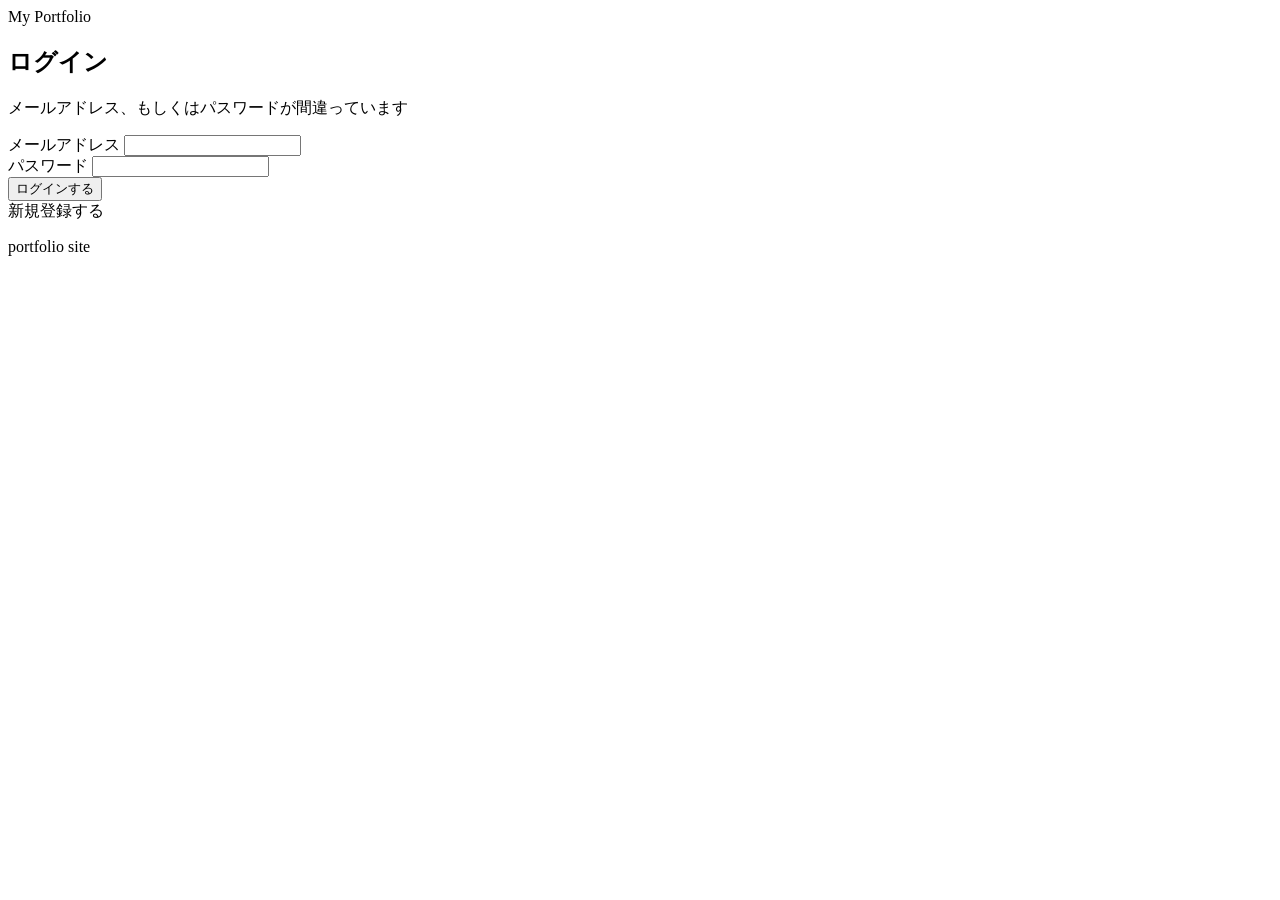
==== src/main/resources/templates/login.html @ b28db2e6 "feat: ログイン画面の作成とセキュリティ設定の追加" ====
<!DOCTYPE html>
<html lang="ja" xmlns:th="http://www.thymeleaf.org">
<head>
    <meta charset="UTF-8">
    <meta name="viewport" content="width=device-width, initial-scale=1.0">
    <title>ログイン | My Portfolio</title>
    <link href="https://fonts.googleapis.com/css2?family=Roboto:wght@400;700&display=swap" rel="stylesheet">
    <link rel="stylesheet" th:href="@{/css/signup.css}">
</head>

<body>
    <header class="header">
        <div class="header-container">
            <div class="header-logo">My Portfolio</div>
        </div>
    </header>

    <main>
        <div class="signup-container">
            <h2>ログイン</h2>
            
            <form th:action="@{/login}" method="post" class="signup-form">
                
                <p class="error-message" th:if="${param.error}">メールアドレス、もしくはパスワードが間違っています</p>

                <div class="form-group">
                    <label for="email">メールアドレス</label>
                    <input type="email" id="email" name="username">
                </div>

                <div class="form-group">
                    <label for="password">パスワード</label>
                    <input type="password" id="password" name="password">
                </div>

                <div class="button-group">
                    <button type="submit" class="btn-primary">ログインする</button>
                </div>
                
                <div class="link-group">
                    <a th:href="@{/signup}" class="btn-secondary">新規登録する</a>
                </div>
            </form>
        </div>
    </main>

    <footer class="footer">
        <div class="footer-container">
            <p>portfolio site</p>
        </div>
    </footer>
</body>
</html>
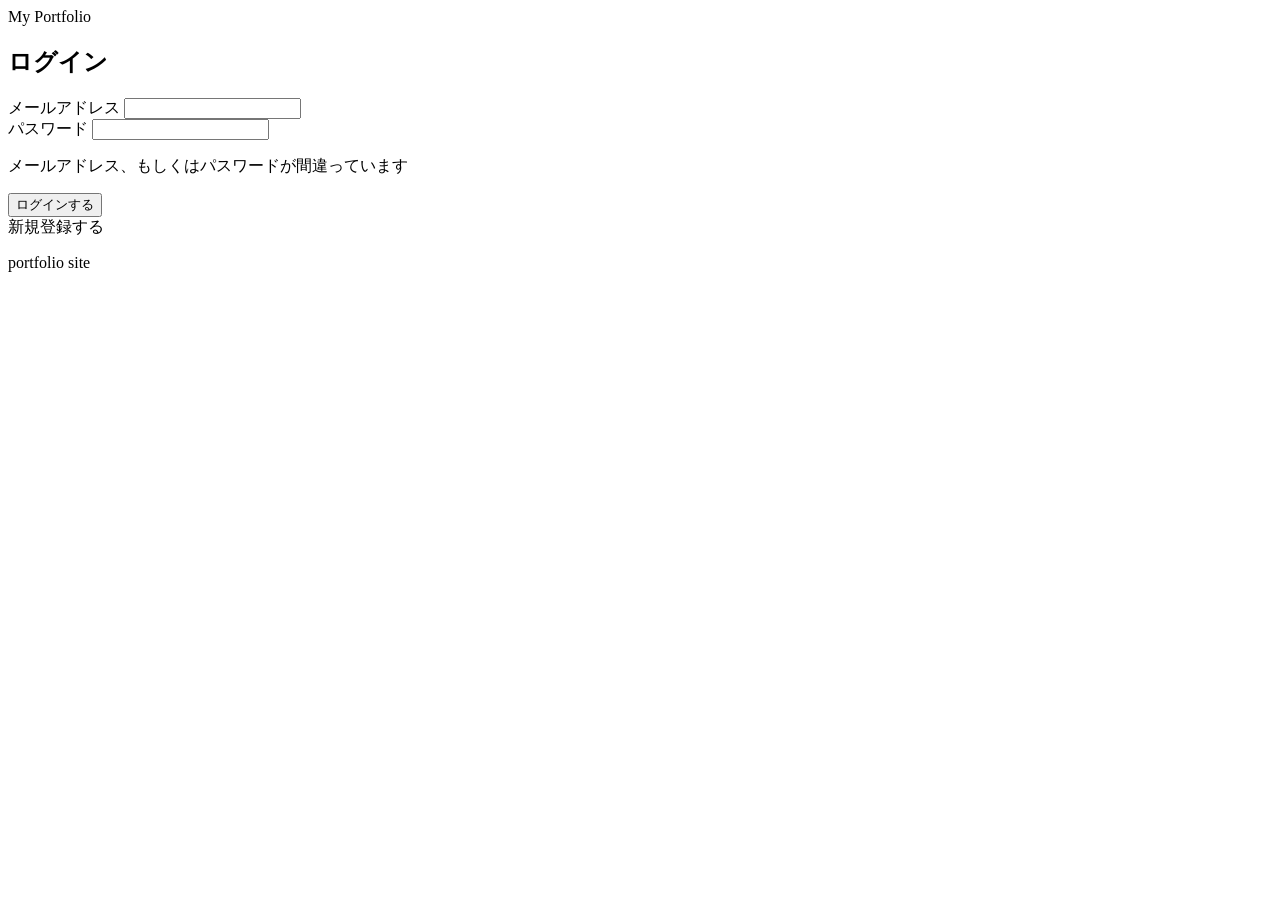
==== commit 12011d4a: "feat: マイページのフッターにログインユーザー名を表示する機能を追加" ====
--- a/src/main/resources/templates/login.html
+++ b/src/main/resources/templates/login.html
@@ -1,13 +1,11 @@
 <!DOCTYPE html>
-<html lang="ja" xmlns:th="http://www.thymeleaf.org">
+<html lang="ja" xmlns:th="http://www.thymeleaf.org" xmlns:sec="http://www.thymeleaf.org/extras/spring-security">
 <head>
     <meta charset="UTF-8">
-    <meta name="viewport" content="width=device-width, initial-scale=1.0">
     <title>ログイン | My Portfolio</title>
     <link href="https://fonts.googleapis.com/css2?family=Roboto:wght@400;700&display=swap" rel="stylesheet">
     <link rel="stylesheet" th:href="@{/css/signup.css}">
 </head>
-
 <body>
     <header class="header">
         <div class="header-container">
@@ -15,38 +13,34 @@
         </div>
     </header>
 
-    <main>
-        <div class="signup-container">
-            <h2>ログイン</h2>
+    <main class="signup-container">
+        <h2>ログイン</h2>
+        
+        <form th:action="@{/login}" method="post" class="signup-form">
+            <div class="form-group">
+                <label>メールアドレス</label>
+                <input type="email" name="username" required>
+            </div>
             
-            <form th:action="@{/login}" method="post" class="signup-form">
-                
-                <p class="error-message" th:if="${param.error}">メールアドレス、もしくはパスワードが間違っています</p>
+            <div class="form-group">
+                <label>パスワード</label>
+                <input type="password" name="password" required>
+            </div>
+            
+            <p th:if="${param.error}" class="error-message">メールアドレス、もしくはパスワードが間違っています</p>
 
-                <div class="form-group">
-                    <label for="email">メールアドレス</label>
-                    <input type="email" id="email" name="username">
-                </div>
-
-                <div class="form-group">
-                    <label for="password">パスワード</label>
-                    <input type="password" id="password" name="password">
-                </div>
-
-                <div class="button-group">
-                    <button type="submit" class="btn-primary">ログインする</button>
-                </div>
-                
-                <div class="link-group">
-                    <a th:href="@{/signup}" class="btn-secondary">新規登録する</a>
-                </div>
-            </form>
-        </div>
+            <button type="submit" class="submit-btn">ログインする</button>
+        </form>
+        
+        <a th:href="@{/signup}" class="submit-btn btn-signup-link">新規登録する</a>
     </main>
 
     <footer class="footer">
         <div class="footer-container">
-            <p>portfolio site</p>
+            <p>
+                portfolio site
+                <span class="login-name" sec:authentication="name"></span>
+            </p>
         </div>
     </footer>
 </body>
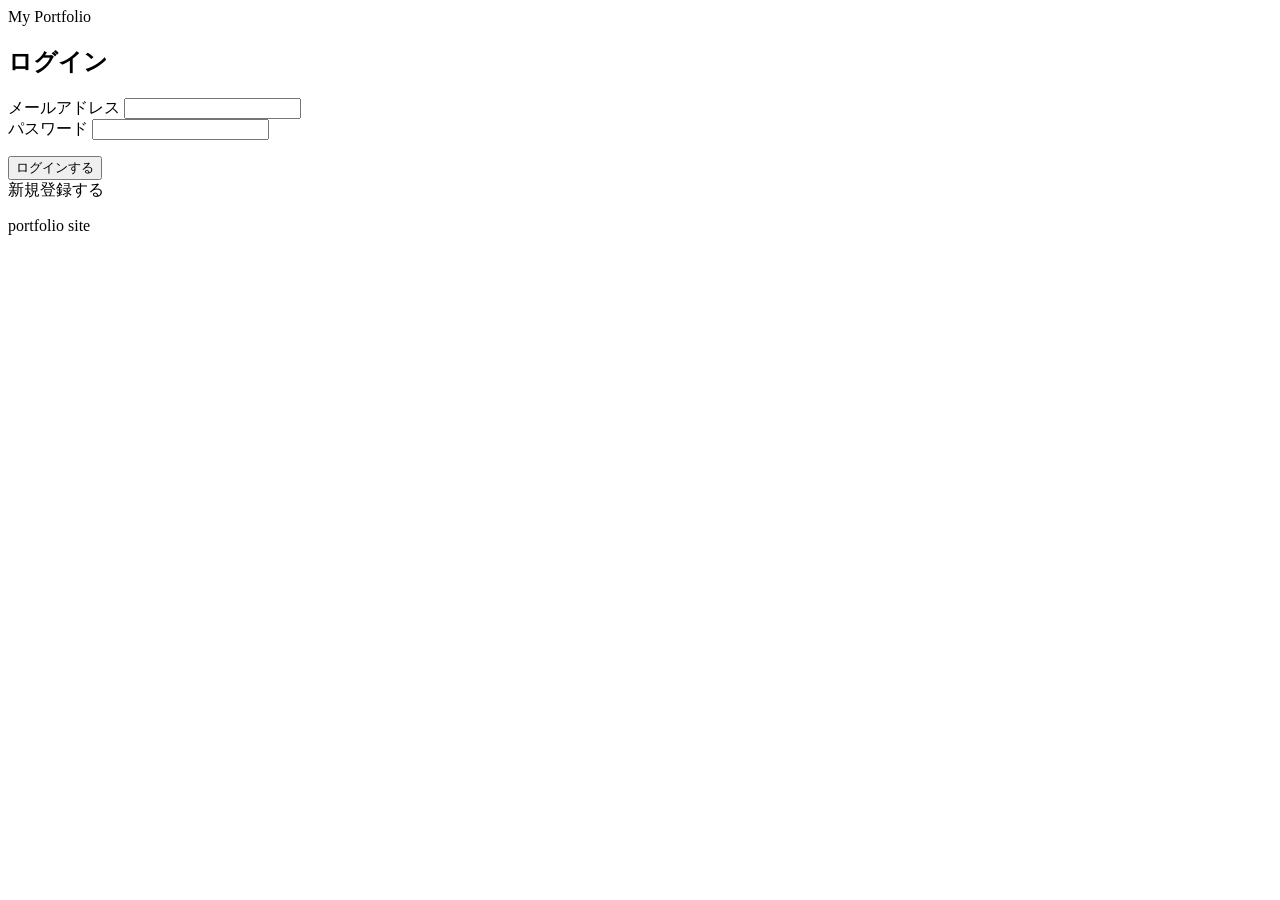
==== commit 19bd32e7: "fix: ログインエラー表示をセッション利用のフラッシュメッセージに修正" ====
--- a/src/main/resources/templates/login.html
+++ b/src/main/resources/templates/login.html
@@ -27,7 +27,7 @@
                 <input type="password" name="password" required>
             </div>
             
-            <p th:if="${param.error}" class="error-message">メールアドレス、もしくはパスワードが間違っています</p>
+            <p th:if="${errorMessage}" class="error-message" th:text="${errorMessage}"></p>
 
             <button type="submit" class="submit-btn">ログインする</button>
         </form>
